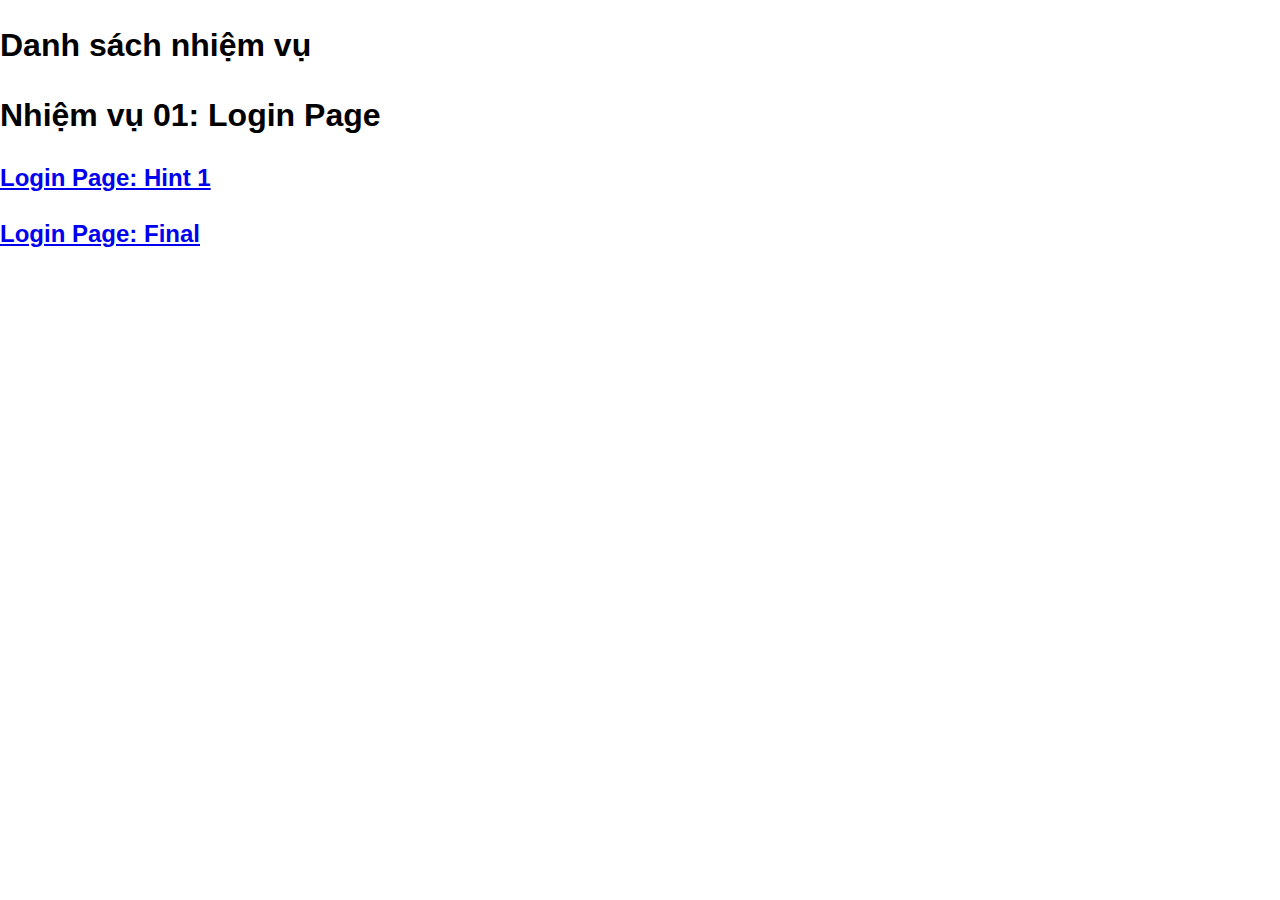
==== index.html @ 822c7800 "first commit" ====
<!DOCTYPE html>
<html lang="en">
  <head>
    <meta charset="utf-8" />
    <meta name="viewport" content="width=device-width, initial-scale=1" />
    <title>HTML5 Boilerplate</title>
    <link rel="stylesheet" href="css/santize.css" />
    <link rel="stylesheet" href="css/theme.css" />
  </head>

  <body>
    <h1>Danh sách nhiệm vụ</h1>
    <h1>Nhiệm vụ 01: Login Page</h1>
    <h2><a href="./login/hint-01/login-hint-01.html">Login Page: Hint 1</a></h2>
    <h2><a href="./login/final/login.html">Login Page: Final</a></h2>
    <script src="scripts.js"></script>
  </body>
</html>
---- css/santize.css ----
/* Document
 * ========================================================================== */

/**
 * 1. Add border box sizing in all browsers (opinionated).
 * 2. Backgrounds do not repeat by default (opinionated).
 */

*,
::before,
::after {
  box-sizing: border-box; /* 1 */
  background-repeat: no-repeat; /* 2 */
}

/**
 * 1. Add text decoration inheritance in all browsers (opinionated).
 * 2. Add vertical alignment inheritance in all browsers (opinionated).
 */

::before,
::after {
  text-decoration: inherit; /* 1 */
  vertical-align: inherit; /* 2 */
}

/**
 * 1. Use the default cursor in all browsers (opinionated).
 * 2. Change the line height in all browsers (opinionated).
 * 3. Breaks words to prevent overflow in all browsers (opinionated).
 * 4. Use a 4-space tab width in all browsers (opinionated).
 * 5. Remove the grey highlight on links in iOS (opinionated).
 * 6. Prevent adjustments of font size after orientation changes in iOS.
 */

:where(:root) {
  cursor: default; /* 1 */
  line-height: 1.5; /* 2 */
  overflow-wrap: break-word; /* 3 */
  -moz-tab-size: 4; /* 4 */
  tab-size: 4; /* 4 */
  -webkit-tap-highlight-color: transparent; /* 5 */
  -webkit-text-size-adjust: 100%; /* 6 */
}

/* Sections
 * ========================================================================== */

/**
 * Remove the margin in all browsers (opinionated).
 */

:where(body) {
  margin: 0;
}

/**
 * Correct the font size and margin on `h1` elements within `section` and
 * `article` contexts in Chrome, Edge, Firefox, and Safari.
 */

:where(h1) {
  font-size: 2em;
  margin: 0.67em 0;
}

/* Grouping content
 * ========================================================================== */

/**
 * Remove the margin on nested lists in Chrome, Edge, and Safari.
 */

:where(dl, ol, ul) :where(dl, ol, ul) {
  margin: 0;
}

/**
 * 1. Correct the inheritance of border color in Firefox.
 * 2. Add the correct box sizing in Firefox.
 */

:where(hr) {
  color: inherit; /* 1 */
  height: 0; /* 2 */
}

/**
 * Remove the list style on navigation lists in all browsers (opinionated).
 */

:where(nav) :where(ol, ul) {
  list-style-type: none;
  padding: 0;
}

/**
 * Prevent VoiceOver from ignoring list semantics in Safari (opinionated).
 */

:where(nav li)::before {
  content: "\200B";
  float: left;
}

/**
 * 1. Correct the inheritance and scaling of font size in all browsers.
 * 2. Correct the odd `em` font sizing in all browsers.
 * 3. Prevent overflow of the container in all browsers (opinionated).
 */

:where(pre) {
  font-family: monospace, monospace; /* 1 */
  font-size: 1em; /* 2 */
  overflow: auto; /* 3 */
}

/* Text-level semantics
 * ========================================================================== */

/**
 * Add the correct text decoration in Safari.
 */

:where(abbr[title]) {
  text-decoration: underline;
  text-decoration: underline dotted;
}

/**
 * Add the correct font weight in Chrome, Edge, and Safari.
 */

:where(b, strong) {
  font-weight: bolder;
}

/**
 * 1. Correct the inheritance and scaling of font size in all browsers.
 * 2. Correct the odd `em` font sizing in all browsers.
 */

:where(code, kbd, samp) {
  font-family: monospace, monospace; /* 1 */
  font-size: 1em; /* 2 */
}

/**
 * Add the correct font size in all browsers.
 */

:where(small) {
  font-size: 80%;
}

/* Embedded content
 * ========================================================================== */

/*
 * Change the alignment on media elements in all browsers (opinionated).
 */

:where(audio, canvas, iframe, img, svg, video) {
  vertical-align: middle;
}

/**
 * Remove the border on iframes in all browsers (opinionated).
 */

:where(iframe) {
  border-style: none;
}

/**
 * Change the fill color to match the text color in all browsers (opinionated).
 */

:where(svg:not([fill])) {
  fill: currentColor;
}

/* Tabular data
 * ========================================================================== */

/**
 * 1. Collapse border spacing in all browsers (opinionated).
 * 2. Correct table border color inheritance in all Chrome, Edge, and Safari.
 * 3. Remove text indentation from table contents in Chrome, Edge, and Safari.
 */

:where(table) {
  border-collapse: collapse; /* 1 */
  border-color: inherit; /* 2 */
  text-indent: 0; /* 3 */
}

/* Forms
 * ========================================================================== */

/**
 * Remove the margin on controls in Safari.
 */

:where(button, input, select) {
  margin: 0;
}

/**
 * Correct the inability to style buttons in iOS and Safari.
 */

:where(button, [type="button" i], [type="reset" i], [type="submit" i]) {
  -webkit-appearance: button;
}

/**
 * Change the inconsistent appearance in all browsers (opinionated).
 */

:where(fieldset) {
  border: 1px solid #a0a0a0;
}

/**
 * Add the correct vertical alignment in Chrome, Edge, and Firefox.
 */

:where(progress) {
  vertical-align: baseline;
}

/**
 * 1. Remove the margin in Firefox and Safari.
 * 3. Change the resize direction in all browsers (opinionated).
 */

:where(textarea) {
  margin: 0; /* 1 */
  resize: vertical; /* 3 */
}

/**
 * 1. Correct the odd appearance in Chrome, Edge, and Safari.
 * 2. Correct the outline style in Safari.
 */

:where([type="search" i]) {
  -webkit-appearance: textfield; /* 1 */
  outline-offset: -2px; /* 2 */
}

/**
 * Correct the cursor style of increment and decrement buttons in Safari.
 */

::-webkit-inner-spin-button,
::-webkit-outer-spin-button {
  height: auto;
}

/**
 * Correct the text style of placeholders in Chrome, Edge, and Safari.
 */

::-webkit-input-placeholder {
  color: inherit;
  opacity: 0.54;
}

/**
 * Remove the inner padding in Chrome, Edge, and Safari on macOS.
 */

::-webkit-search-decoration {
  -webkit-appearance: none;
}

/**
 * 1. Correct the inability to style upload buttons in iOS and Safari.
 * 2. Change font properties to `inherit` in Safari.
 */

::-webkit-file-upload-button {
  -webkit-appearance: button; /* 1 */
  font: inherit; /* 2 */
}

/* Interactive
 * ========================================================================== */

/*
 * Add the correct styles in Safari.
 */

:where(dialog) {
  background-color: white;
  border: solid;
  color: black;
  height: -moz-fit-content;
  height: fit-content;
  left: 0;
  margin: auto;
  padding: 1em;
  position: absolute;
  right: 0;
  width: -moz-fit-content;
  width: fit-content;
}

:where(dialog:not([open])) {
  display: none;
}

/*
 * Add the correct display in Safari.
 */

:where(details > summary:first-of-type) {
  display: list-item;
}

/* Accessibility
 * ========================================================================== */

/**
 * Change the cursor on busy elements in all browsers (opinionated).
 */

:where([aria-busy="true" i]) {
  cursor: progress;
}

/*
 * Change the cursor on control elements in all browsers (opinionated).
 */

:where([aria-controls]) {
  cursor: pointer;
}

/*
 * Change the cursor on disabled, not-editable, or otherwise
 * inoperable elements in all browsers (opinionated).
 */

:where([aria-disabled="true" i], [disabled]) {
  cursor: not-allowed;
}

/*
 * Change the display on visually hidden accessible elements
 * in all browsers (opinionated).
 */

:where([aria-hidden="false" i][hidden]) {
  display: initial;
}

:where([aria-hidden="false" i][hidden]:not(:focus)) {
  clip: rect(0, 0, 0, 0);
  position: absolute;
}
---- css/theme.css ----
body {
  font-family: Arial, Helvetica, sans-serif;
}
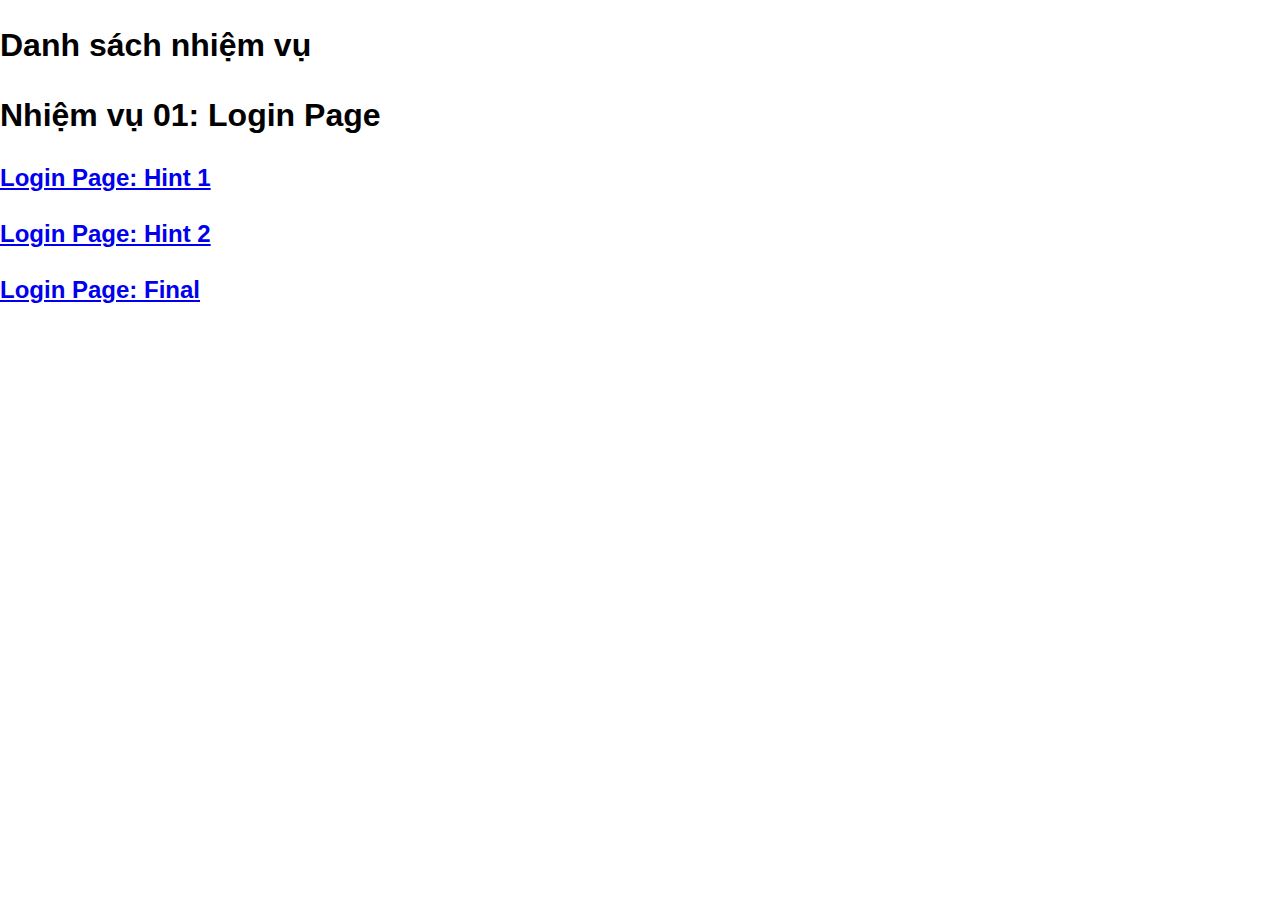
==== commit 3f5bce93: "add hint-02" ====
--- a/index.html
+++ b/index.html
@@ -12,6 +12,7 @@
     <h1>Danh sách nhiệm vụ</h1>
     <h1>Nhiệm vụ 01: Login Page</h1>
     <h2><a href="./login/hint-01/login-hint-01.html">Login Page: Hint 1</a></h2>
+    <h2><a href="./login/hint-02/index.html">Login Page: Hint 2</a></h2>
     <h2><a href="./login/final/login.html">Login Page: Final</a></h2>
     <script src="scripts.js"></script>
   </body>
--- a/css/theme.css
+++ b/css/theme.css
@@ -1,3 +1,39 @@
+@import url('https://fonts.googleapis.com/css2?family=Inter:ital,opsz,wght@0,14..32,100..900;1,14..32,100..900&display=swap');
+
+:root {
+  --font: "Iceberg", sans-serif;
+  --color-bg: #4A148C;
+  --color-one: #FF6F00;
+  --color-two: #6A1B9A;
+  --color-three: #CE93D8;
+}
+
 body {
-  font-family: Arial, Helvetica, sans-serif;
+  font-family: var(--font);
 }
+
+
+/* animation loading */
+.loader {
+  width: 15px;
+  aspect-ratio: 1;
+  border-radius: 50%;
+  border: 4px solid #d35e04;
+  border-right-color: var(--color-two);
+  animation: l2 1s infinite linear;
+  margin-right: 5px;
+}
+
+@keyframes l2 {
+  to {
+    transform: rotate(1turn)
+  }
+}
+
+
+
+@media (max-width: 320px) {
+  .loader {
+    width: 12px;
+  }
+}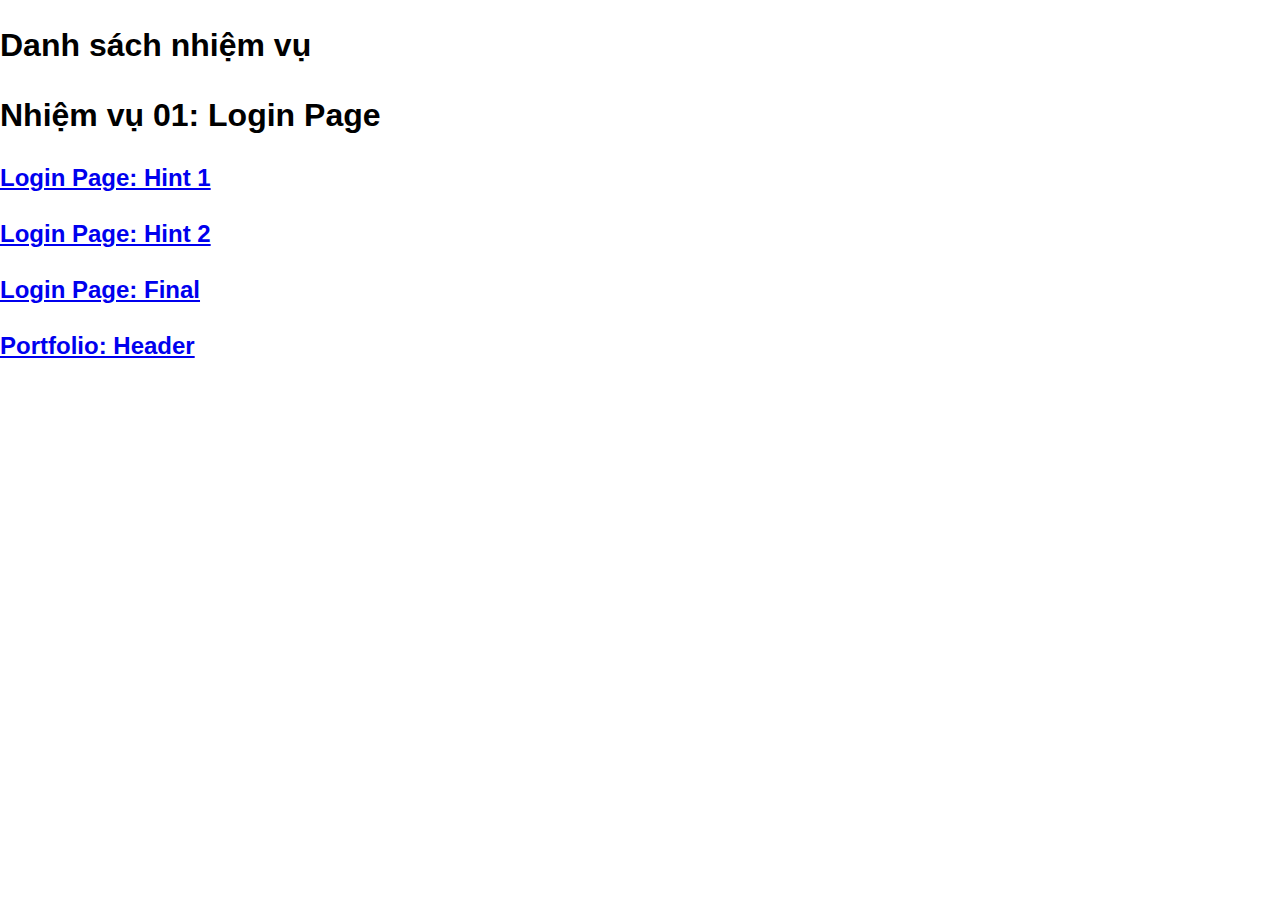
==== commit ae5f1062: "add header portfolio" ====
--- a/index.html
+++ b/index.html
@@ -14,6 +14,7 @@
     <h2><a href="./login/hint-01/login-hint-01.html">Login Page: Hint 1</a></h2>
     <h2><a href="./login/hint-02/index.html">Login Page: Hint 2</a></h2>
     <h2><a href="./login/final/login.html">Login Page: Final</a></h2>
+    <h2><a href="./portfolio/header/header.html">Portfolio: Header</a></h2>
     <script src="scripts.js"></script>
   </body>
 </html>
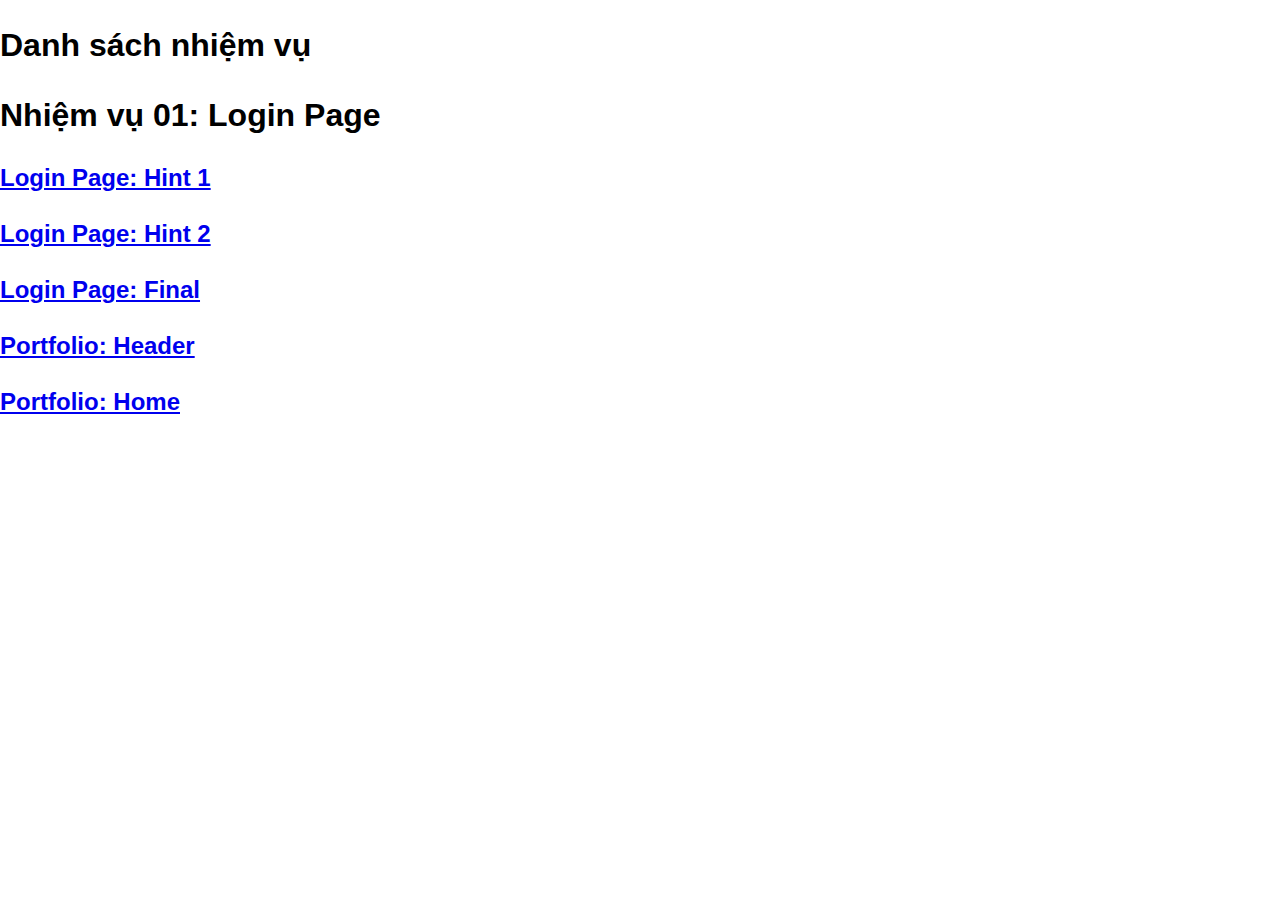
==== commit 84d1c52a: "add home portfolio" ====
--- a/index.html
+++ b/index.html
@@ -15,6 +15,7 @@
     <h2><a href="./login/hint-02/index.html">Login Page: Hint 2</a></h2>
     <h2><a href="./login/final/login.html">Login Page: Final</a></h2>
     <h2><a href="./portfolio/header/header.html">Portfolio: Header</a></h2>
+    <h2><a href="./portfolio/home/home.html">Portfolio: Home</a></h2>
     <script src="scripts.js"></script>
   </body>
 </html>
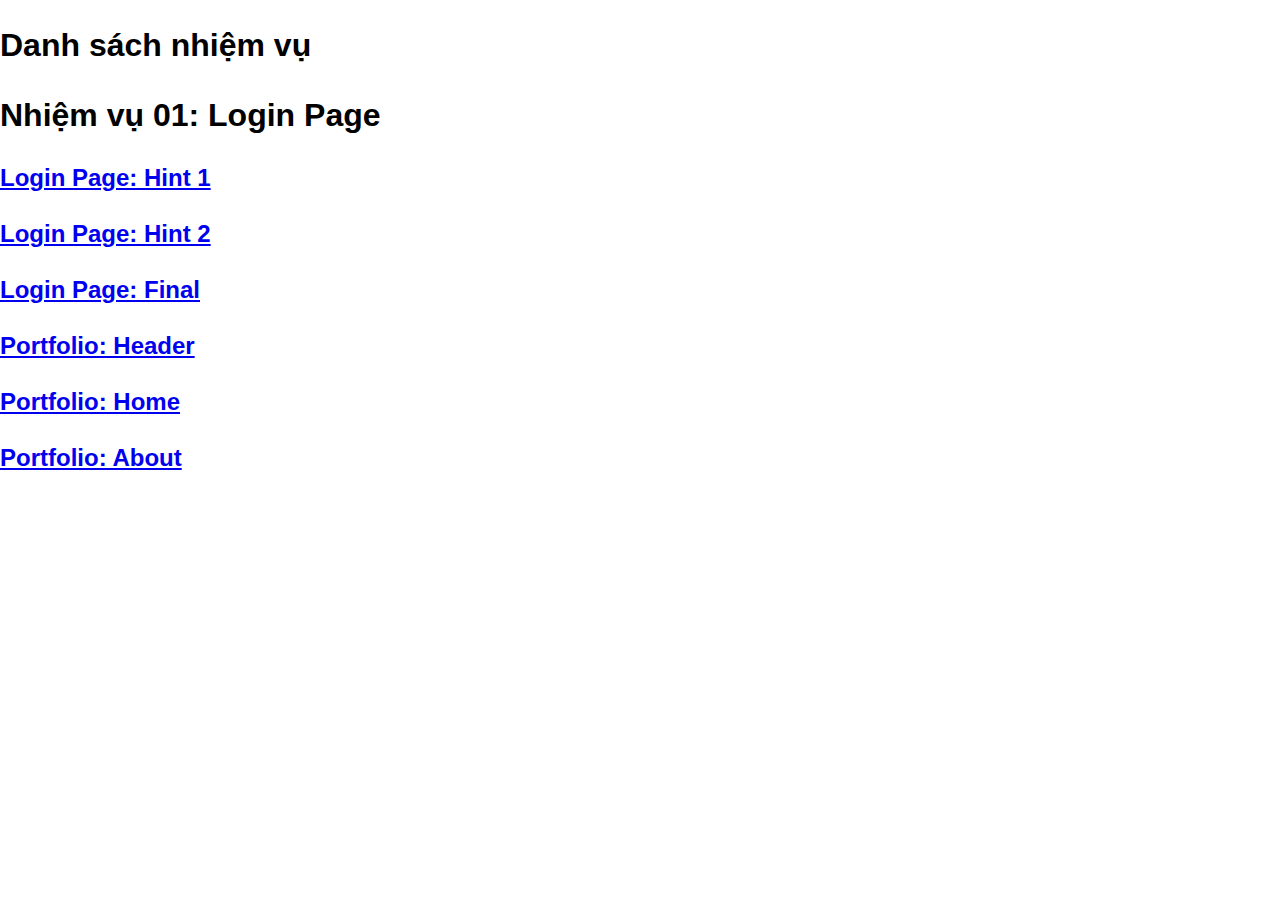
==== commit c18130f0: "add about" ====
--- a/index.html
+++ b/index.html
@@ -16,6 +16,7 @@
     <h2><a href="./login/final/login.html">Login Page: Final</a></h2>
     <h2><a href="./portfolio/header/header.html">Portfolio: Header</a></h2>
     <h2><a href="./portfolio/home/home.html">Portfolio: Home</a></h2>
+    <h2><a href="./portfolio/about/about.html">Portfolio: About</a></h2>
     <script src="scripts.js"></script>
   </body>
 </html>
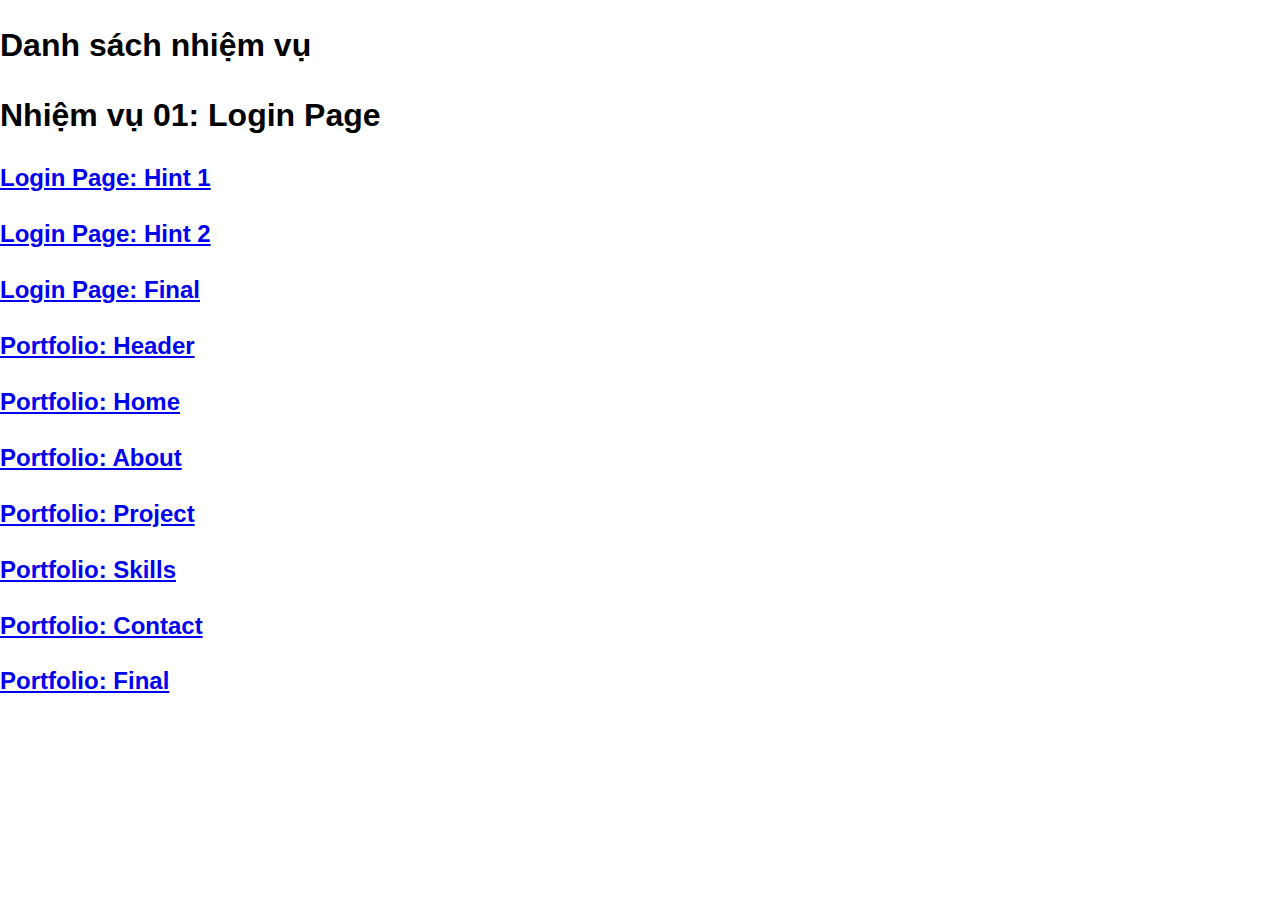
==== commit f95b069b: "complete portfolio" ====
--- a/index.html
+++ b/index.html
@@ -17,6 +17,10 @@
     <h2><a href="./portfolio/header/header.html">Portfolio: Header</a></h2>
     <h2><a href="./portfolio/home/home.html">Portfolio: Home</a></h2>
     <h2><a href="./portfolio/about/about.html">Portfolio: About</a></h2>
+    <h2><a href="./portfolio/project/project.html">Portfolio: Project</a></h2>
+    <h2><a href="./portfolio/skills/skills.html">Portfolio: Skills</a></h2>
+    <h2><a href="./portfolio/contact/contact.html">Portfolio: Contact</a></h2>
+    <h2><a href="./portfolio/final/index.html">Portfolio: Final</a></h2>
     <script src="scripts.js"></script>
   </body>
 </html>
